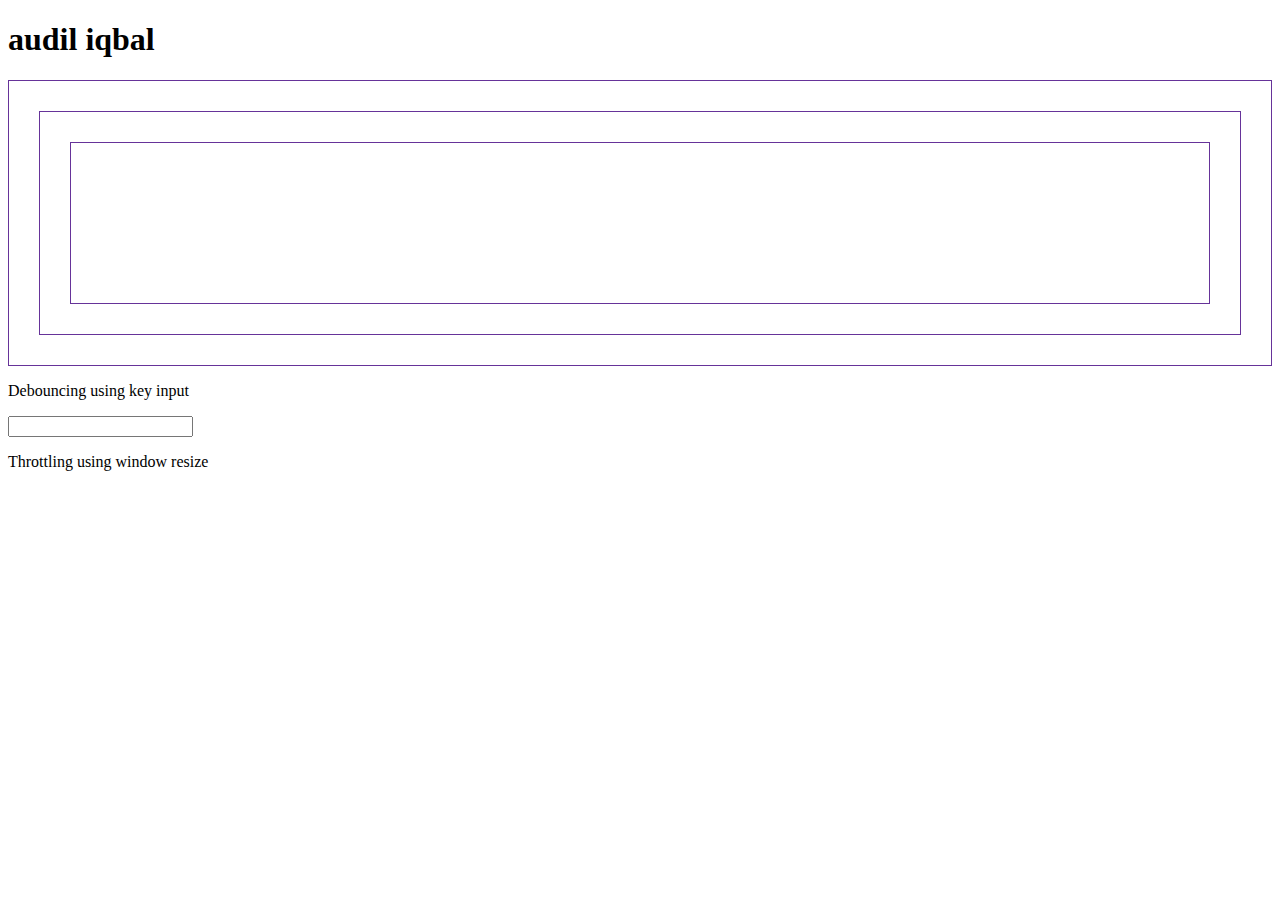
==== index.html @ b178a843 "javascript concepts" ====
<!DOCTYPE html>
<html>
    <head>
        <meta charset="utf-8">
        <meta http-equiv="X-UA-Compatible" content="IE=edge">
        <title>js by audil</title>
        <meta name="description" content="">
        <meta name="viewport" content="width=device-width, initial-scale=1">
        <link rel="stylesheet" href="">
        <style>
            div{
                min-width: 100px;
                min-height: 100px;
                padding: 30px;
                border: 1px solid rebeccapurple;
            }
        </style>
    </head>
    <body>
        <h1>audil iqbal</h1>

        <!-- Code for Event bubble and Capture -->
        <div id="gp">
            <div id="p">
                <div id="c"></div>
            </div>
        </div>
        
        <!-- Code for Debouncing and Throttling -->
        <p>Debouncing using key input</p>
        <input type="text" name="" id="" onkeyup="betterfunction()">
        <p>Throttling using window resize</p>
        
        <!-- <script src="debounceandThrottle.js" async defer></script> -->
        <!-- <script src="polyfillBind.js" async defer></script> -->
        <!-- <script src="eventBubbleandCapturing.js" async defer></script> -->
        <!-- <script src="promise.js"></script> -->
        <script src="polyFillArray.js"></script>
    </body>
</html>
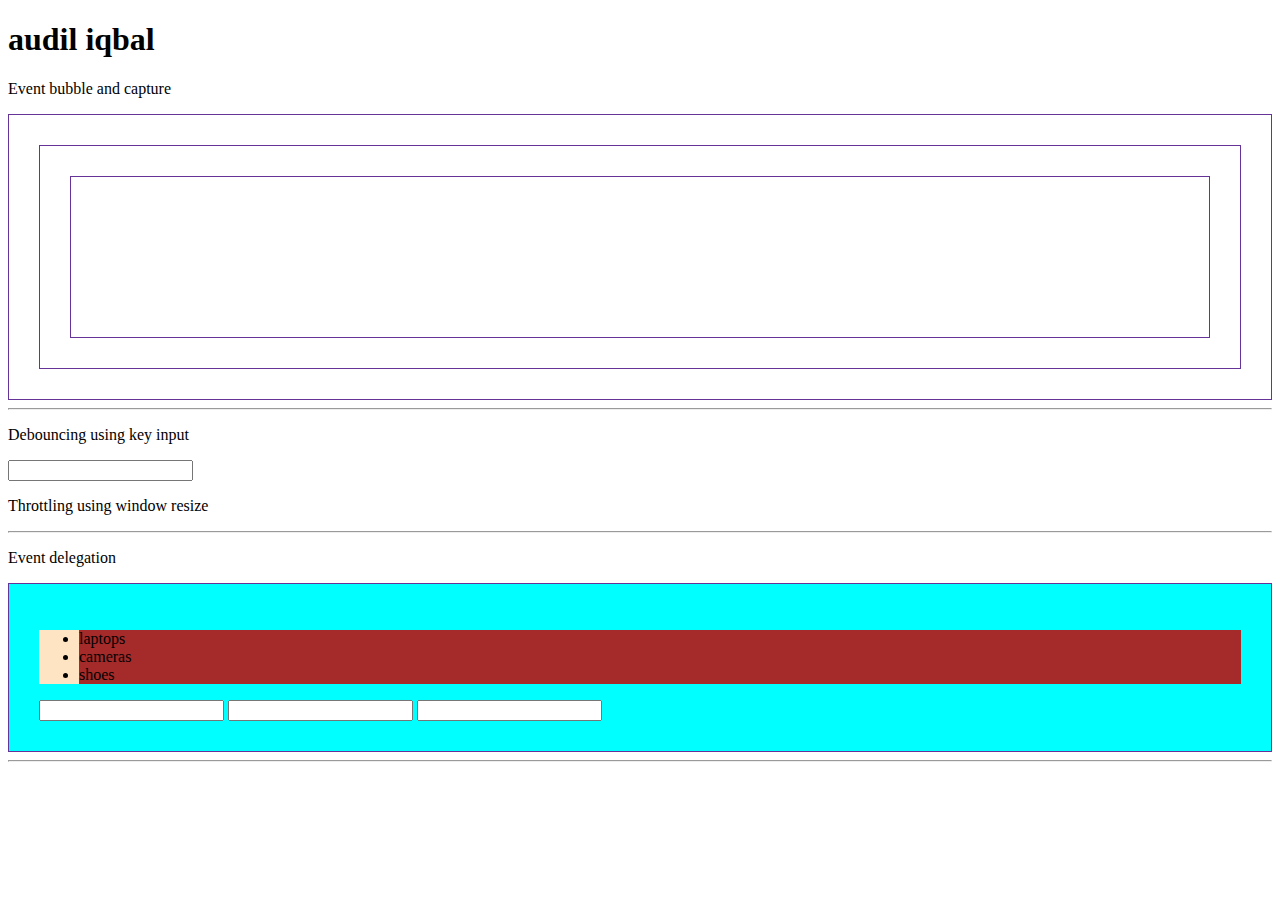
==== commit 69639cca: "caching,event delegation,currying" ====
--- a/index.html
+++ b/index.html
@@ -14,27 +14,50 @@
                 padding: 30px;
                 border: 1px solid rebeccapurple;
             }
+            li{
+                background-color: brown;
+            }
         </style>
     </head>
     <body>
         <h1>audil iqbal</h1>
 
         <!-- Code for Event bubble and Capture -->
+        <p>Event bubble and capture</p>
         <div id="gp">
             <div id="p">
                 <div id="c"></div>
             </div>
         </div>
-        
+        <hr/>
+
         <!-- Code for Debouncing and Throttling -->
         <p>Debouncing using key input</p>
         <input type="text" name="" id="" onkeyup="betterfunction()">
         <p>Throttling using window resize</p>
-        
-        <!-- <script src="debounceandThrottle.js" async defer></script> -->
-        <!-- <script src="polyfillBind.js" async defer></script> -->
-        <!-- <script src="eventBubbleandCapturing.js" async defer></script> -->
+        <hr/>
+
+        <!-- Event delegation -->
+        <p>Event delegation</p>
+        <div style="background-color: aqua;">
+            <ul id="category" style="background-color: bisque;">
+                <li id="laptop">laptops</li>
+                <li id="camera">cameras</li>
+                <li id="shoe">shoes</li>
+            </ul>
+            <form action="" id="formid">
+                <input type="text" name="fname" id="fname" data-uppercase>
+                <input type="text" name="email" id="email" data-uppercase>
+                <input type="text" name="addr" id="addr">
+            </form>
+        </div>
+        <hr/>
+        <!-- <script src="debounceandThrottle.js"></script> -->
+        <!-- <script src="eventBubbleandCapturing.js"></script> -->
+        <!-- <script src="eventDelegation.js"></script> -->
+        <!-- <script src="polyfillBind.js"></script> -->
+        <!-- <script src="polyFillArray.js"></script> -->
         <!-- <script src="promise.js"></script> -->
-        <script src="polyFillArray.js"></script>
+        <script src="currying.js"></script>
     </body>
 </html>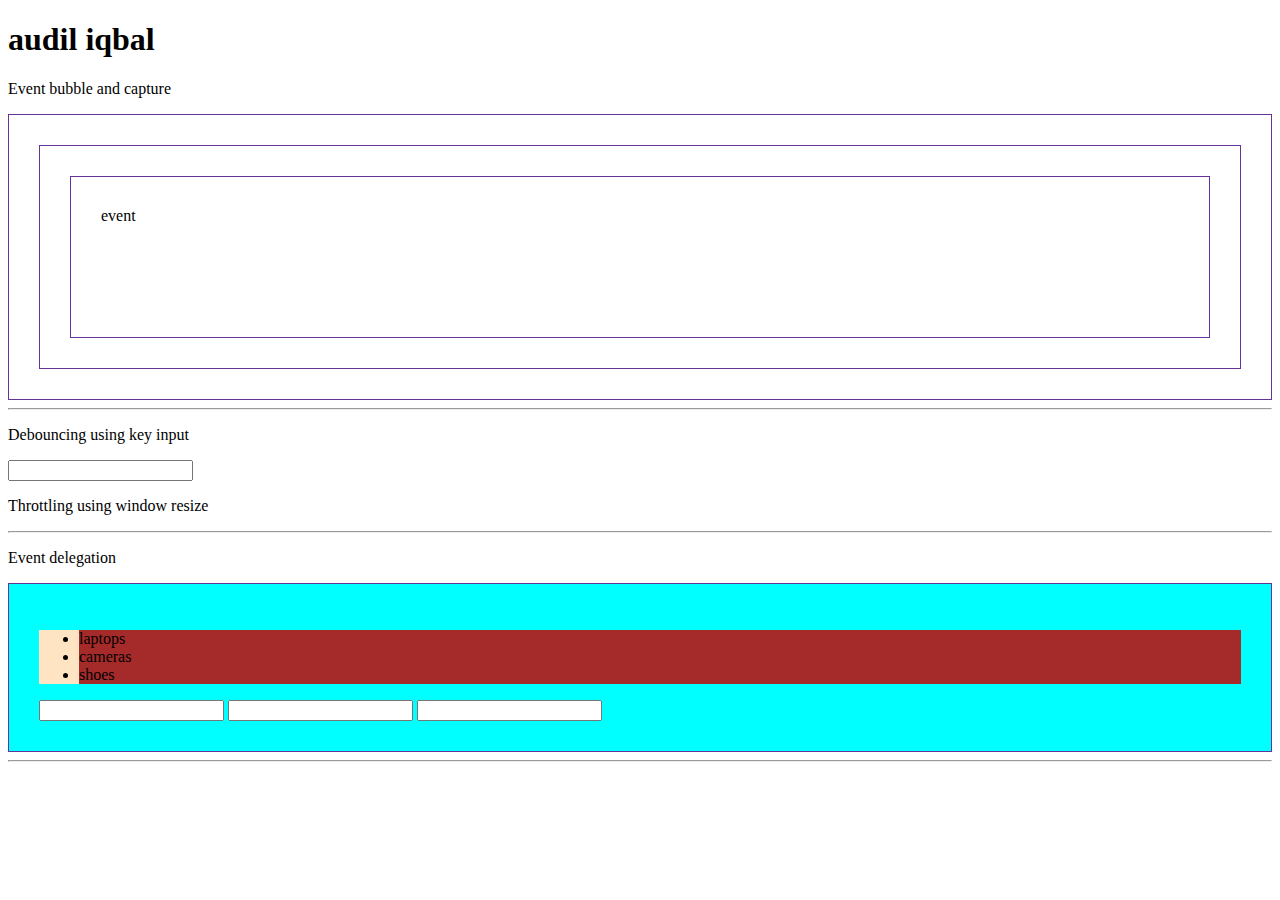
==== commit 8e368d2a: "child_process and custom event" ====
--- a/index.html
+++ b/index.html
@@ -23,10 +23,10 @@
         <h1>audil iqbal</h1>
 
         <!-- Code for Event bubble and Capture -->
-        <p>Event bubble and capture</p>
+        <p id="events">Event bubble and capture</p>
         <div id="gp">
             <div id="p">
-                <div id="c"></div>
+                <div id="c">event</div>
             </div>
         </div>
         <hr/>
@@ -53,11 +53,12 @@
         </div>
         <hr/>
         <!-- <script src="debounceandThrottle.js"></script> -->
-        <!-- <script src="eventBubbleandCapturing.js"></script> -->
+        <script src="eventBubbleandCapturing.js"></script>
         <!-- <script src="eventDelegation.js"></script> -->
         <!-- <script src="polyfillBind.js"></script> -->
         <!-- <script src="polyFillArray.js"></script> -->
         <!-- <script src="promise.js"></script> -->
-        <script src="currying.js"></script>
+        <!-- <script src="currying.js"></script> -->
+        <script src="LRUcache.js"></script>
     </body>
 </html>